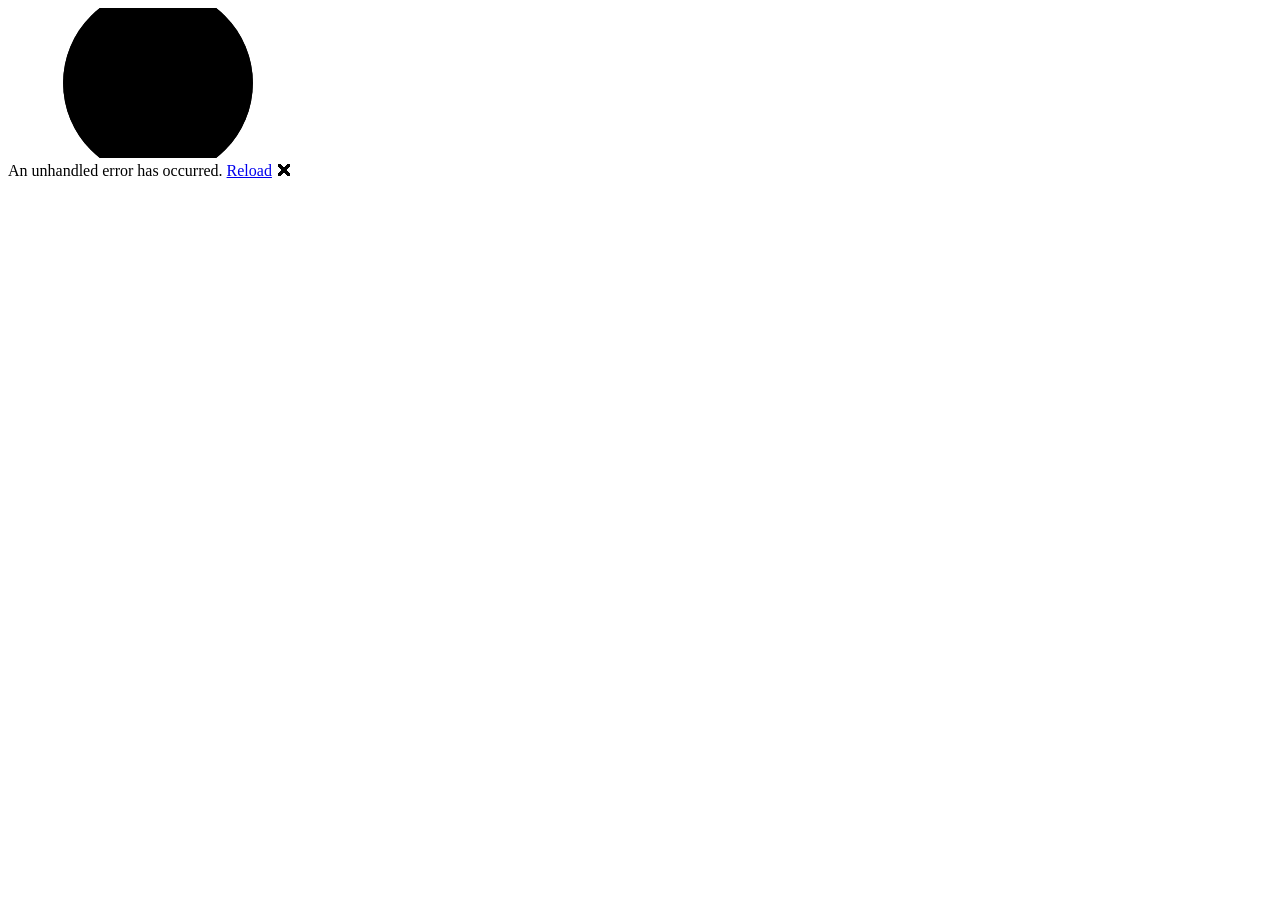
==== HPF.Web/wwwroot/index.html @ f39bb591 "changed to blazoer web assembly" ====
<!DOCTYPE html>
<html lang="en">

<head>
    <meta charset="utf-8" />
    <meta name="viewport" content="width=device-width, initial-scale=1.0" />
    <title>HPF.Web</title>
    <base href="/" />
    <link rel="stylesheet" href="lib/bootstrap/dist/css/bootstrap.min.css" />
    <link rel="stylesheet" href="css/app.css" />
    <link rel="icon" type="image/png" href="favicon.png" />
    <link href="HPF.Web.styles.css" rel="stylesheet" />
</head>

<body>
    <div id="app">
        <svg class="loading-progress">
            <circle r="40%" cx="50%" cy="50%" />
            <circle r="40%" cx="50%" cy="50%" />
        </svg>
        <div class="loading-progress-text"></div>
    </div>

    <div id="blazor-error-ui">
        An unhandled error has occurred.
        <a href="." class="reload">Reload</a>
        <span class="dismiss">🗙</span>
    </div>
    <script src="_framework/blazor.webassembly.js"></script>
</body>

</html>
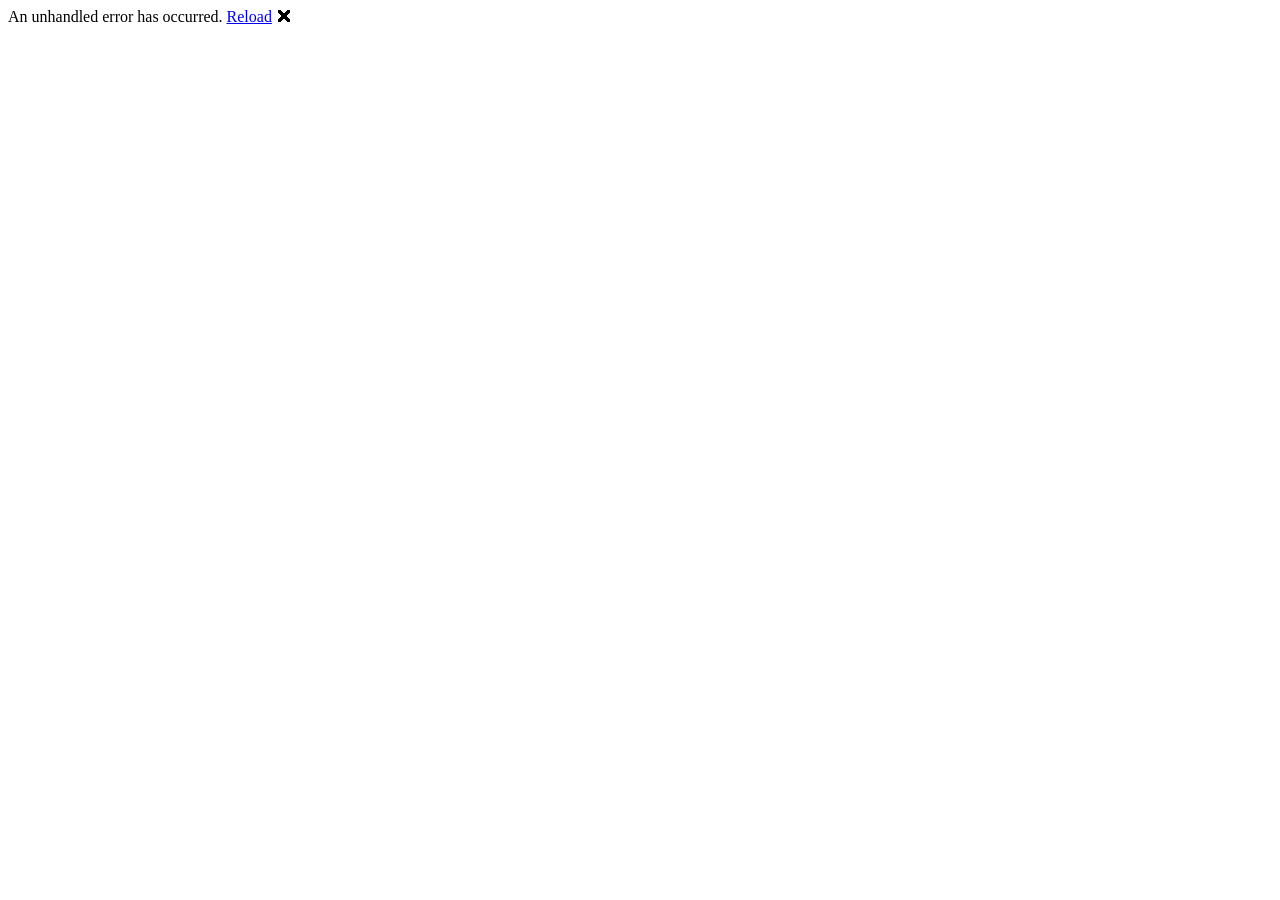
==== commit dcb9f891: "noise map now works in the ui" ====
--- a/HPF.Web/wwwroot/index.html
+++ b/HPF.Web/wwwroot/index.html
@@ -7,19 +7,16 @@
     <title>HPF.Web</title>
     <base href="/" />
     <link rel="stylesheet" href="lib/bootstrap/dist/css/bootstrap.min.css" />
+    
+    <script src="gridRenderer.js"></script>
+
     <link rel="stylesheet" href="css/app.css" />
     <link rel="icon" type="image/png" href="favicon.png" />
     <link href="HPF.Web.styles.css" rel="stylesheet" />
 </head>
 
 <body>
-    <div id="app">
-        <svg class="loading-progress">
-            <circle r="40%" cx="50%" cy="50%" />
-            <circle r="40%" cx="50%" cy="50%" />
-        </svg>
-        <div class="loading-progress-text"></div>
-    </div>
+   
 
     <div id="blazor-error-ui">
         An unhandled error has occurred.
--- a/HPF.Web/wwwroot/css/app.css
+++ b/HPF.Web/wwwroot/css/app.css
@@ -0,0 +1,91 @@
+.floating-sidebar {
+    position: fixed;
+    top: 16px;
+    right: 16px;
+
+    width: 240px;
+
+    background: #d4d0c8;
+
+    border: 2px solid #fff;
+    border-right-color: #404040;
+    border-bottom-color: #404040;
+
+    padding: 12px;
+
+    box-shadow: 3px 3px 0px #505050;
+
+    font-family: Arial;
+}
+
+.floating-sidebar h3 {
+    margin: 0 0 10px 0;
+}
+
+.config-group {
+    display: flex;
+    flex-direction: column;
+    gap: 10px;
+}
+
+.config-row {
+    display: flex;
+    justify-content: space-between;
+    align-items: center;
+}
+
+.config-row label {
+    flex: 1;
+}
+
+.config-row input,
+.config-row select {
+    width: 120px;
+}
+
+.toggle-row {
+    display: flex;
+    align-items: center;
+    gap: 10px;
+}
+
+.toggle-row span {
+    flex: 1;
+}
+
+.floating-sidebar button {
+    width: 100%;
+    margin-top: 8px;
+
+    background: #d4d0c8;
+    border: 1px solid #808080;
+
+    padding: 6px;
+    cursor: pointer;
+}
+
+.floating-sidebar button:hover {
+    background: #c0c0c0;
+}.timeline-panel {
+    position: fixed;
+    left: 50%;
+    bottom: 20px;
+    transform: translateX(-50%);
+
+    display: flex;
+    align-items: center;
+    gap: 12px;
+
+    padding: 12px 18px;
+
+    background: #d4d0c8;
+    border: 2px solid #fff;
+    border-right-color: #404040;
+    border-bottom-color: #404040;
+
+    box-shadow: 3px 3px 0px #505050;
+}
+
+.timeline-panel input[type="range"] {
+    width: 400px;
+}
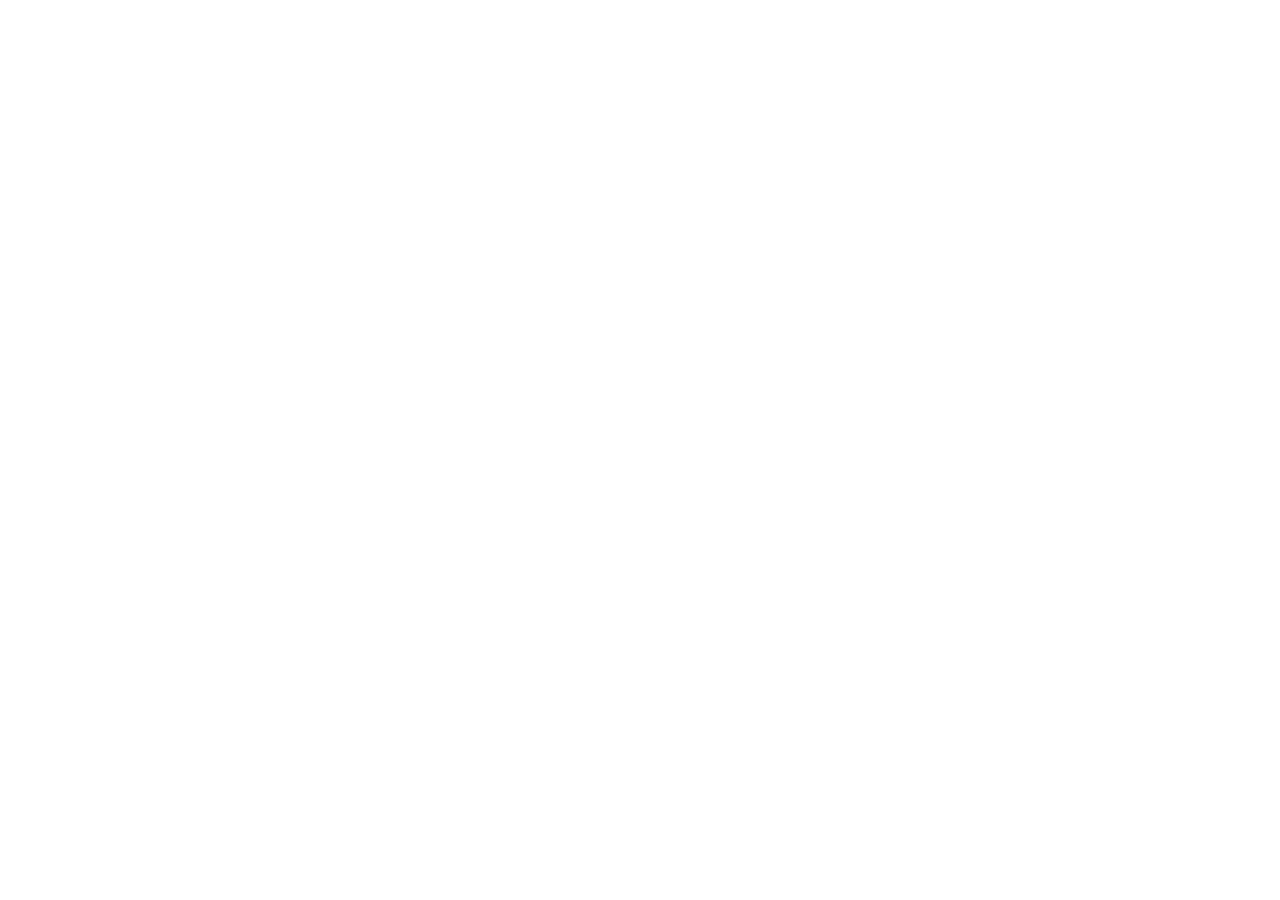
==== commit 19b7406f: "refactor: update visibility settings for chunks and gates in AppConfig and ConfigPanel style: change" ====
--- a/HPF.Web/wwwroot/index.html
+++ b/HPF.Web/wwwroot/index.html
@@ -16,12 +16,11 @@
 </head>
 
 <body>
-   
+    <div id="app">
+        <div class="loading-progress-text"></div>
+    </div>
 
     <div id="blazor-error-ui">
-        An unhandled error has occurred.
-        <a href="." class="reload">Reload</a>
-        <span class="dismiss">🗙</span>
     </div>
     <script src="_framework/blazor.webassembly.js"></script>
 </body>
